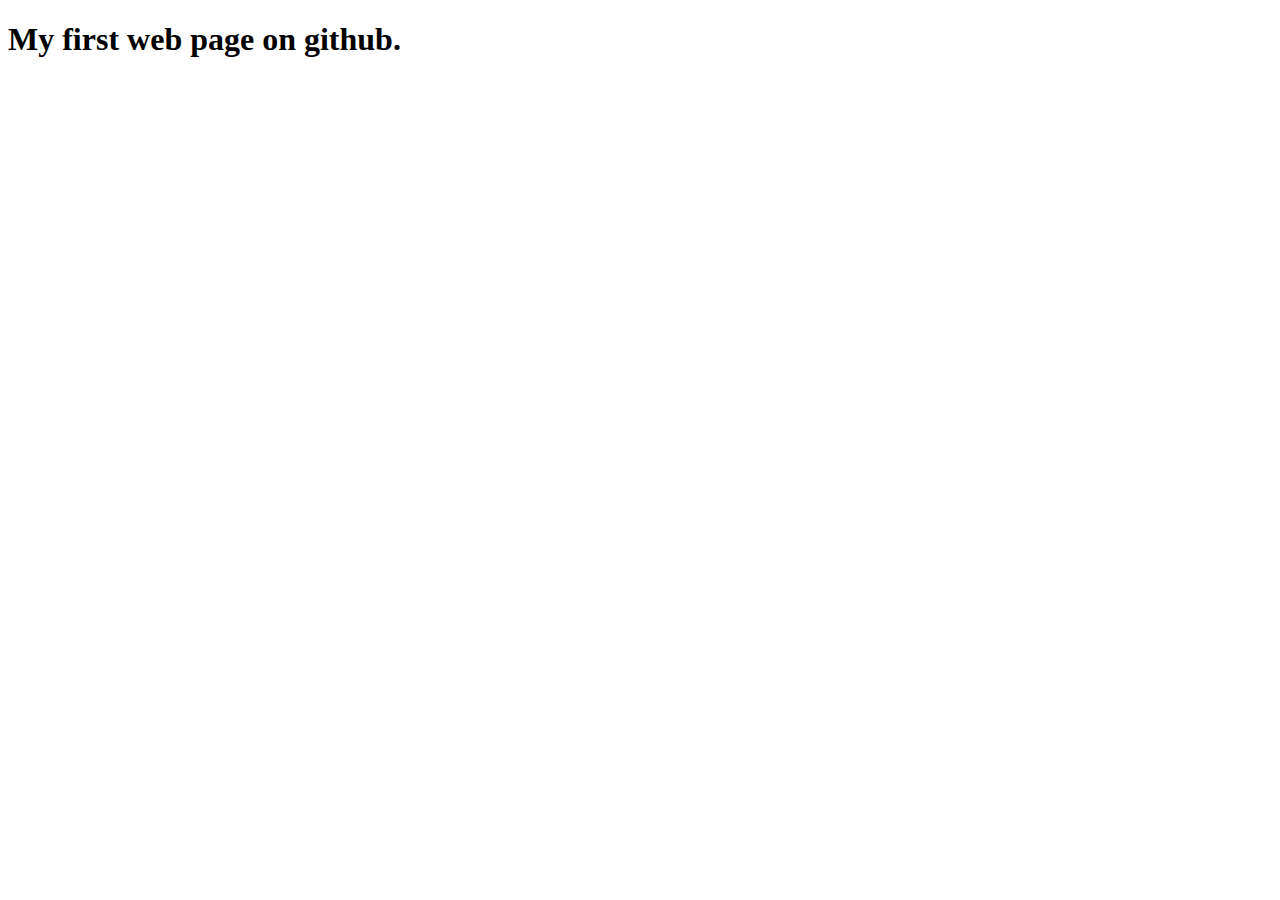
==== site/index.html @ ebef8c04 "Basic HTML Page" ====
<!DOCTYPE html>
<html lang="en">
  <head>
    <meta charset="UTF-8" />
    <meta name="viewport" content="width=device-width, initial-scale=1.0" />
    <title>First Web Page</title>
  </head>
  <body>
    <h1>My first web page on github.</h1>
  </body>
</html>
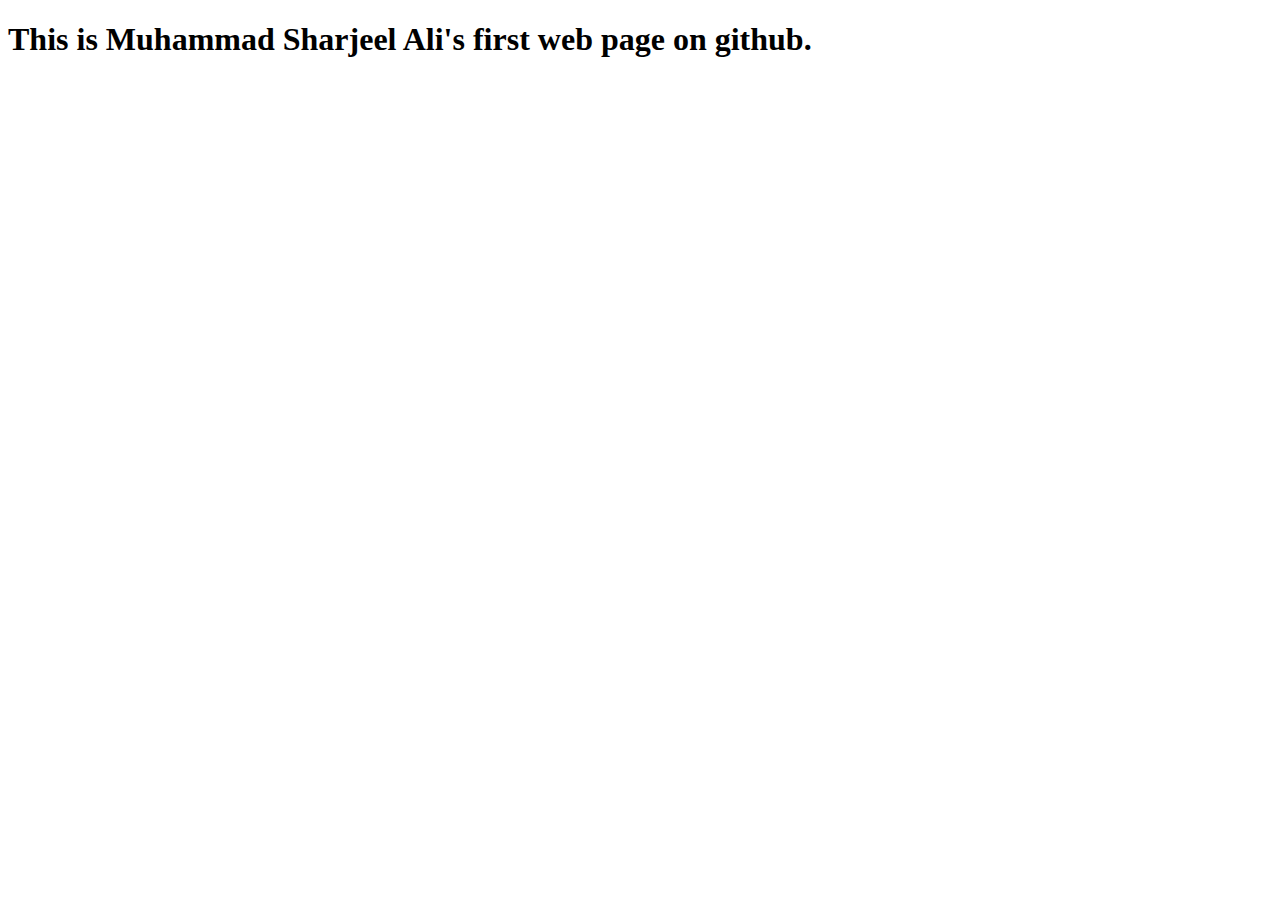
==== commit 0e41a19f: "Small change in HTML page." ====
--- a/site/index.html
+++ b/site/index.html
@@ -6,6 +6,6 @@
     <title>First Web Page</title>
   </head>
   <body>
-    <h1>My first web page on github.</h1>
+    <h1>This is Muhammad Sharjeel Ali's first web page on github.</h1>
   </body>
 </html>
